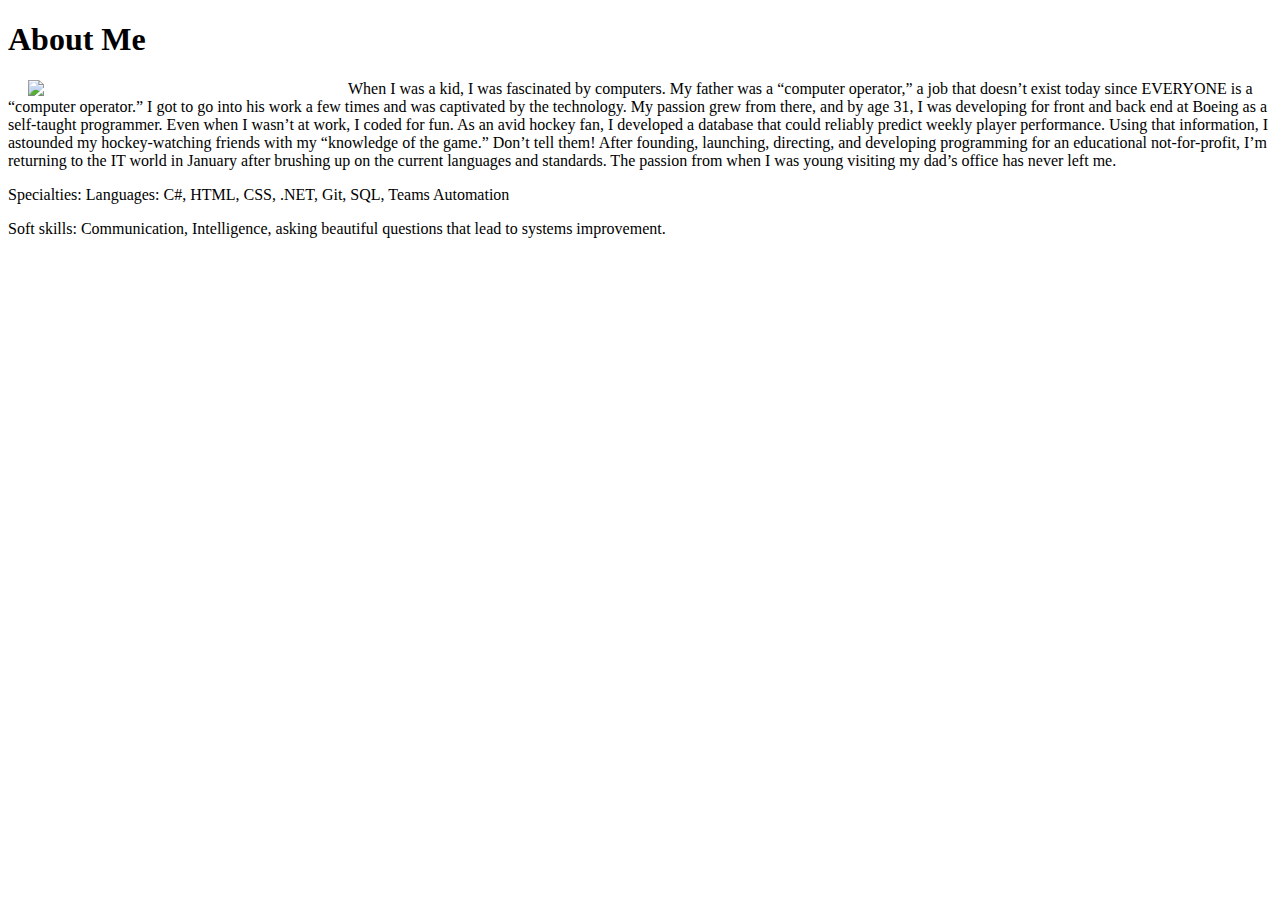
==== about.html @ 2527af2f "first draft" ====
<!DOCTYPE html>
<html lang="en">
<head>
    <meta charset="UTF-8">
    <meta name="viewport" content="width=device-width, initial-scale=1.0">
    <title>Document</title>
</head>
<body>
<h1>About Me</h1>

<img src="assets/Headshot.jpg" width = "300px" ALIGN="left" HSPACE="20px">

<p>When I was a kid, I was fascinated by computers.  My father was a “computer operator,” a job that doesn’t exist today since EVERYONE is a “computer operator.” I got to go into his work a few times and was captivated by the technology.  My passion grew from there, and by age 31, I was developing for front and back end at Boeing as a self-taught programmer.
Even when I wasn’t at work, I coded for fun.  As an avid hockey fan, I developed a database that could reliably predict weekly player performance. Using that information, I astounded my hockey-watching friends with my “knowledge of the game.”  Don’t tell them!  
After founding, launching, directing, and developing programming for an educational not-for-profit, I’m returning to the IT world in January after brushing up on the current languages and standards.  The passion from when I was young visiting my dad’s office has never left me.
</p>
<p>Specialties: Languages: C#, HTML, CSS, .NET, Git, SQL, Teams Automation</p>
<p>Soft skills:  Communication, Intelligence, asking beautiful questions that lead to systems improvement.
</p>



</body>
</html>
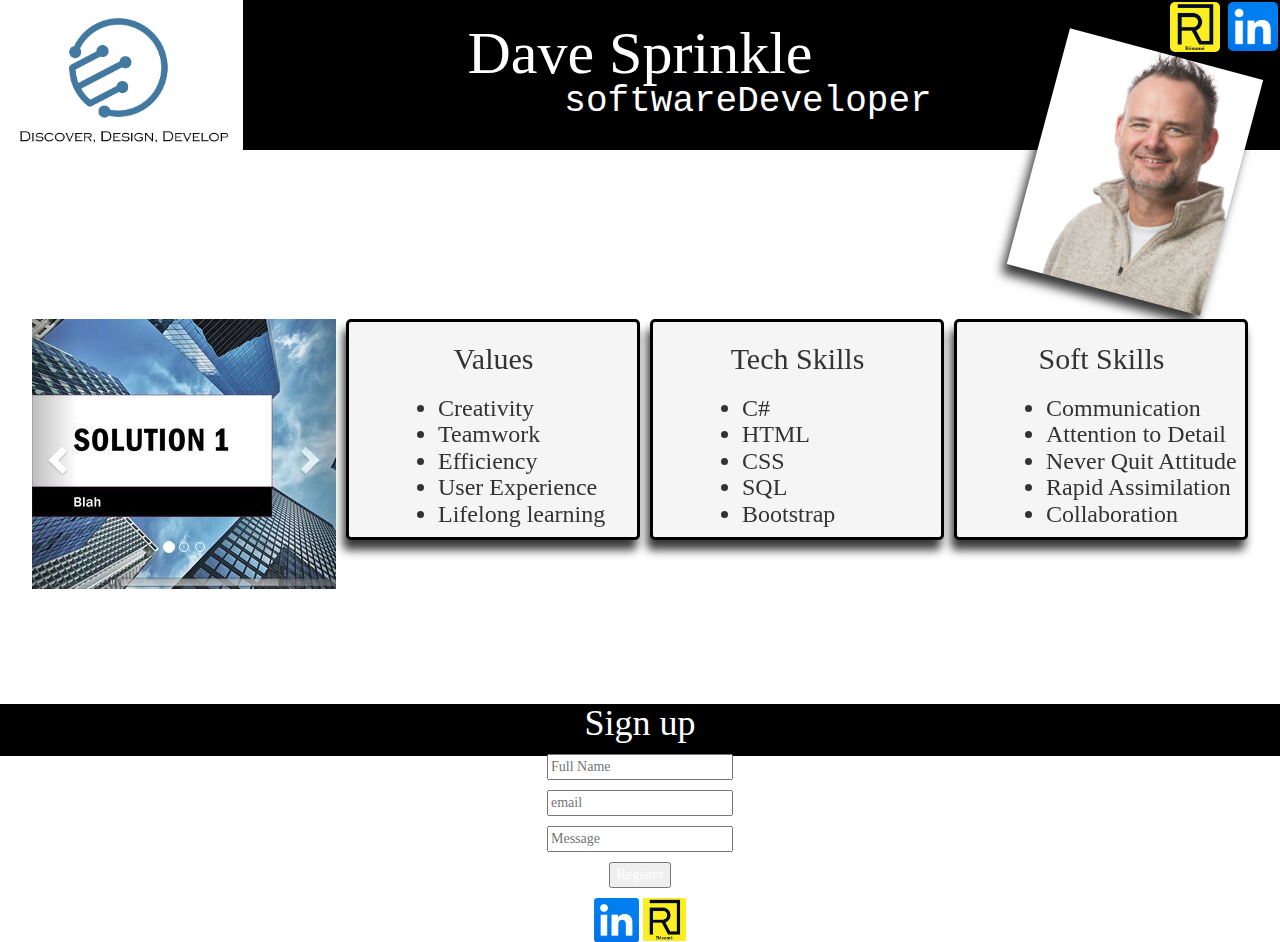
==== commit db36ca6b: "footer added" ====
--- a/about.html
+++ b/about.html
@@ -1,24 +1,166 @@
 <!DOCTYPE html>
 <html lang="en">
+
 <head>
-    <meta charset="UTF-8">
-    <meta name="viewport" content="width=device-width, initial-scale=1.0">
-    <title>Document</title>
+  <meta charset="UTF-8">
+  <meta name="viewport" content="width=device-width, initial-scale=1.0">
+  <meta name="keywords" content="HTML, CSS, C#, SQL, Software Developer, Communication, MS Office">
+  <meta name="author" content="Dave Sprinkle">
+  <meta name="industry" content="technology">
+  <title>Dave Sprinkle</title>
+  <link rel="stylesheet" href="style.css">
+  <!-- Latest compiled and minified CSS -->
+  <link rel="stylesheet" href="https://stackpath.bootstrapcdn.com/bootstrap/3.4.1/css/bootstrap.min.css"
+    integrity="sha384-HSMxcRTRxnN+Bdg0JdbxYKrThecOKuH5zCYotlSAcp1+c8xmyTe9GYg1l9a69psu" crossorigin="anonymous">
+
+  <!-- Optional theme -->
+  <link rel="stylesheet" href="https://stackpath.bootstrapcdn.com/bootstrap/3.4.1/css/bootstrap-theme.min.css"
+    integrity="sha384-6pzBo3FDv/PJ8r2KRkGHifhEocL+1X2rVCTTkUfGk7/0pbek5mMa1upzvWbrUbOZ" crossorigin="anonymous">
+
+  <!-- Latest compiled and minified JavaScript -->
+  <script src="https://stackpath.bootstrapcdn.com/bootstrap/3.4.1/js/bootstrap.min.js"
+    integrity="sha384-aJ21OjlMXNL5UyIl/XNwTMqvzeRMZH2w8c5cRVpzpU8Y5bApTppSuUkhZXN0VxHd"
+    crossorigin="anonymous"></script>
+  <link rel="stylesheet" href="https://maxcdn.bootstrapcdn.com/bootstrap/3.4.1/css/bootstrap.min.css">
+  <script src="https://ajax.googleapis.com/ajax/libs/jquery/3.5.1/jquery.min.js"></script>
+  <script src="https://maxcdn.bootstrapcdn.com/bootstrap/3.4.1/js/bootstrap.min.js"></script>
 </head>
-<body>
-<h1>About Me</h1>
 
-<img src="assets/Headshot.jpg" width = "300px" ALIGN="left" HSPACE="20px">
+<header class="header">
+  <img class="icon" src="assets/icon.jpg">
+  <h1 class="header1">Dave Sprinkle</h1> 
+  <p class="developerfont">softwareDeveloper</p>
+  <a href="https://www.linkedin.com/in/dave-sprinkle/" target="_blank"><img class="smclass" src="assets/LinkedIn.jpg"></a>
+  <a href="docs/Dave Sprinkle SD Resume.pdf" target="_blank"><img class="resumeclass" src="assets/Resume.jpg"></a>
 
-<p>When I was a kid, I was fascinated by computers.  My father was a “computer operator,” a job that doesn’t exist today since EVERYONE is a “computer operator.” I got to go into his work a few times and was captivated by the technology.  My passion grew from there, and by age 31, I was developing for front and back end at Boeing as a self-taught programmer.
-Even when I wasn’t at work, I coded for fun.  As an avid hockey fan, I developed a database that could reliably predict weekly player performance. Using that information, I astounded my hockey-watching friends with my “knowledge of the game.”  Don’t tell them!  
-After founding, launching, directing, and developing programming for an educational not-for-profit, I’m returning to the IT world in January after brushing up on the current languages and standards.  The passion from when I was young visiting my dad’s office has never left me.
-</p>
-<p>Specialties: Languages: C#, HTML, CSS, .NET, Git, SQL, Teams Automation</p>
-<p>Soft skills:  Communication, Intelligence, asking beautiful questions that lead to systems improvement.
-</p>
+</header>
 
 
 
+<body class="bodycontent">
+  
+  <img class="headshot" src="assets/HeadPortrait.jpg" width="200px">
+
+
+
+  <table class="frontpagetable">
+    <tr>
+      <td width="25%">
+
+        <!--GIANT MARKUP THAT DOES THE CAROUSEL-->
+        <div id="myCarousel" class="carousel slide" data-ride="carousel">
+          <!-- Indicators -->
+          <ol class="carousel-indicators">
+            <li data-target="#myCarousel" data-slide-to="0" class="active"></li>
+            <li data-target="#myCarousel" data-slide-to="1"></li>
+            <li data-target="#myCarousel" data-slide-to="2"></li>
+          </ol>
+          <div class="carophotos">
+            <!-- Wrapper for slides -->
+            <div class="carousel-inner">
+              <div class="item active">
+                <div class="projectcontainer">
+                  <a href="solution1.html"><img src="assets/rsz_project_1.jpg" alt="Solution 1"></a>
+                </div>
+              </div>
+
+              <div class="item">
+                <div class="projectcontainer">
+                  <a href="solution2.html"><img src="assets/rsz_project_2.jpg" alt="Solution 2"></a>
+                </div>
+              </div>
+
+              <div class="item">
+                <div class="projectcontainer">
+                  <a href="solution3.html"><img src="assets/rsz_project_3.jpg" alt="Solution 3"></a>
+                </div>
+              </div>
+            </div>
+          </div>
+
+
+          <a class="left carousel-control" href="#myCarousel" data-slide="prev">
+            <span class="glyphicon glyphicon-chevron-left"></span>
+            <span class="sr-only">Previous</span>
+          </a>
+          <a class="right carousel-control" href="#myCarousel" data-slide="next">
+            <span class="glyphicon glyphicon-chevron-right"></span>
+            <span class="sr-only">Next</span>
+          </a>
+        </div>
+      </td>
+      <div class="tbody">
+        <td width="25%" class="tdInfo">
+          <div class="skillsborders">
+            <h2 class="tbody">Values</h2>
+            <h3 class="character">
+              <ul>
+                <li>Creativity</li>
+                <li>Teamwork</li>
+                <li>Efficiency</li>
+                <li>User Experience</li>
+                <li>Lifelong learning</li>
+              </ul>
+            </h3>
+          </div>
+        </td>
+        <td width=25% class="tdInfo">
+          <div class="skillsborders">
+            <h2 class="tbody">Tech Skills</h2>
+            <h3 class="character">
+              <ul>
+                <li>C#</li>
+                <li>HTML</li>
+                <li>CSS</li>
+                <li>SQL</li>
+                <li>Bootstrap</li>
+              </ul>
+            </h3>
+          </div>
+
+        </td>
+        <td width="25%" class="tdInfo">
+          <div class="skillsborders">
+            <h2 class="tbody">Soft Skills</h2>
+
+            <h3 class="character">
+              <ul>
+                <li>Communication</li>
+                <li>Attention to Detail</li>
+                <li>Never Quit Attitude</li>
+                <li>Rapid Assimilation</li>
+                <li>Collaboration</li>
+              </ul>
+            </h3>
+          </div>
+      </div>
+      </td>
+      </div>
+    </tr>
+  </table>
+
+  <footer class="footerstuff">
+    <form class="formyform">
+      <H1 class=headertext>Sign up</H1>
+      <p>
+          <input type="text" name="Full Name" placeholder="Full Name">    
+      </p>
+      <p>
+          <input type="text" name="email" placeholder="email">
+      </p>
+      <p>
+          <input type="textarea" name="Message" placeholder="Message">
+      </p>
+      <p>
+          <button class="butt2style">Register</button>
+      </p>
+      <p></p>
+      <a href="https:///www.facebook.com"><img src="assets/LinkedIn.jpg" width="45"></a>
+      <a href="http://www.twitter.com"><img src="assets/Resume.jpg" width="43"></a> 
+      <p></p>
+  </div>   
+  </form>
+  </footer>
 </body>
-</html>
+
+</html>--- a/style.css
+++ b/style.css
@@ -0,0 +1,304 @@
+.header {
+  width: 100%;
+  height: 150px;
+  background-color: rgb(0, 0, 0);
+  position: fixed;
+  left: 0px;
+  top: 0px;
+}
+
+.icon {
+  display: inline-block;
+  position: absolute;
+  top: 0px;
+  left: 0px;
+  background: transparent;
+  height: 150px;
+}
+
+.titleclass {
+  display: inline-block;
+  font-size: 36px;
+  color: white;
+  margin-left: auto;
+  margin-right: auto;
+  position: relative;
+  left: 60px;
+  top: 0px;
+}
+
+.carophotos {
+  height: "150px";
+}
+
+.topnav {
+  background-color: #333;
+  overflow: hidden;
+  text-align: right;
+  width: 100%;
+}
+
+.topnav a {
+  float: left;
+  color: #f2f2f2;
+  text-align: center;
+  padding: 14px 16px;
+  text-decoration: none;
+  font-size: 24px;
+}
+
+.topnav a:hover {
+  background-color: #ddd;
+  color: black;
+}
+
+.topnav a.active {
+  background-color: #e5ff00;
+  color: rgb(0, 0, 0);
+}
+
+.smclass {
+  position: absolute;
+  right: 10px;
+}
+
+.bodycontent {
+  text-align: center;
+  position: relative;
+  top: 150px;
+  background-color: rgb(255, 255, 255);
+  font-family: Georgia, "Times New Roman", Times, serif;
+}
+
+.h2class {
+  font-style: italic;
+  font-weight: lighter;
+  font-size: 24px;
+  color: white;
+  position: relative;
+  left: 0px;
+  top: 250px;
+}
+
+.codetext {
+  text-align: left;
+  color: white;
+}
+
+.productpagetables {
+  text-align: center;
+  color: black;
+  border: black;
+  border-style: solid;
+  border-width: 0px, 3px, 3px, 0px;
+  background-color: wheat;
+  font-family: Georgia, "Times New Roman", Times, serif;
+}
+
+.reglartext {
+  font-size: 18px;
+  position: relative;
+  left: 0px;
+  top: 10px;
+}
+
+.producttable {
+  border-style: solid;
+  border-color: black;
+  background-color: rgb(255, 255, 255);
+
+  border-width: 0px, 3px, 3px, 0px;
+  border-radius: 30px;
+  position: relative;
+  left: 0px;
+  top: 20px;
+  margin-left: auto;
+  margin-right: auto;
+  width: 65%;
+  color: black;
+}
+
+.header1 {
+  font-family: "Times New Roman", Times, serif;
+  font-size: 60px;
+  color: white;
+}
+
+.headshot {
+  position: relative;
+  top: -100px;
+  right: -50rem;
+  margin-right: 10px;
+  box-shadow: -3px 10px 10px rgba(0, 0, 0, 0.781);
+  overflow: hidden;
+  transform: rotate(15deg);
+}
+
+.projectcontainer {
+  width: 200px;
+}
+
+.item {
+  width: 200px;
+}
+
+.frontpagetable {
+  text-align: center;
+
+  position: relative;
+  top: -75px;
+  left: 00px;
+  width: 95%;
+  margin-left: auto;
+  margin-right: auto;
+}
+
+.subtitle {
+  color: black;
+  position: relative;
+  top: 10px;
+}
+
+.developerfont {
+  position: relative;
+  top: -20px;
+  left: 3em;
+  color: white;
+  font-family: "Courier New", Courier, monospace;
+  font-size: 36px;
+}
+
+.characterheaders {
+  vertical-align: top;
+  text-align: center;
+}
+
+.character {
+  text-align: left;
+  padding-left: 2em;
+}
+
+.tbody {
+  text-align: center;
+}
+
+.tdInfo {
+  vertical-align: text-top;
+}
+
+.solutionphoto {
+  padding: 15px;
+  width: 300px;
+  float: left;
+}
+
+.solutiontext {
+  padding: 15px;
+  float: right;
+  margin: 10px;
+}
+
+.solutionbody {
+  margin: 20px;
+  text-align: left;
+}
+
+.smclass {
+  position: absolute;
+  top: 2px;
+  right: 2px;
+  width: 50px;
+  border-radius: 5px;
+}
+
+.resumeclass {
+  position: absolute;
+  top: 2px;
+  right: 60px;
+  width: 50px;
+  border-radius: 5px;
+}
+
+.skillsborders {
+  padding-left: 1px;
+  background-color: whitesmoke;
+  margin-left: 10px;
+  border-style: solid;
+  border-color: black;
+  border-radius: 5px;
+  box-shadow: -3px 10px 10px rgba(0, 0, 0, 0.781);
+}
+
+.buttonmagic {
+  width: 75px;
+  border-style: transparent;
+  border-width: 3px;
+  border-color: black;
+  border-radius: 50px;
+  box-shadow: -3px 10px 10px rgba(0, 0, 0, 0.781);
+}
+
+.buttonsection {
+  width: 75px;
+}
+
+.button {
+  width: 75px;
+}
+
+.buttonmagic:grow {
+  transition: all 0.999s ease-in-out;
+}
+
+.buttonalignment {
+  width: 600px;
+  margin-left: auto;
+  margin-right: auto;
+}
+
+.buttonmagic:hover {
+  transform: scale(1.1);
+  transition: all 2 ease-in-out;
+}
+
+
+.footerstuff
+{
+  position: relative;
+  top: 20px; 
+  height: 52px ;
+  background-color: black;
+  color: white;
+
+}
+
+.footersmclass {
+  position: absolute;
+
+  left: 2px;
+  width: 50px;
+  border-radius: 5px;
+}
+
+.footerresumeclass {
+  position: absolute;
+
+  left: 60px;
+  width: 50px;
+  border-radius: 5px;
+}
+
+.copyright
+{
+  color:white;
+  position: absolute;
+  top: -10px;
+  right: 2px;
+}
+
+.footercontact
+{
+  color:white;
+
+
+}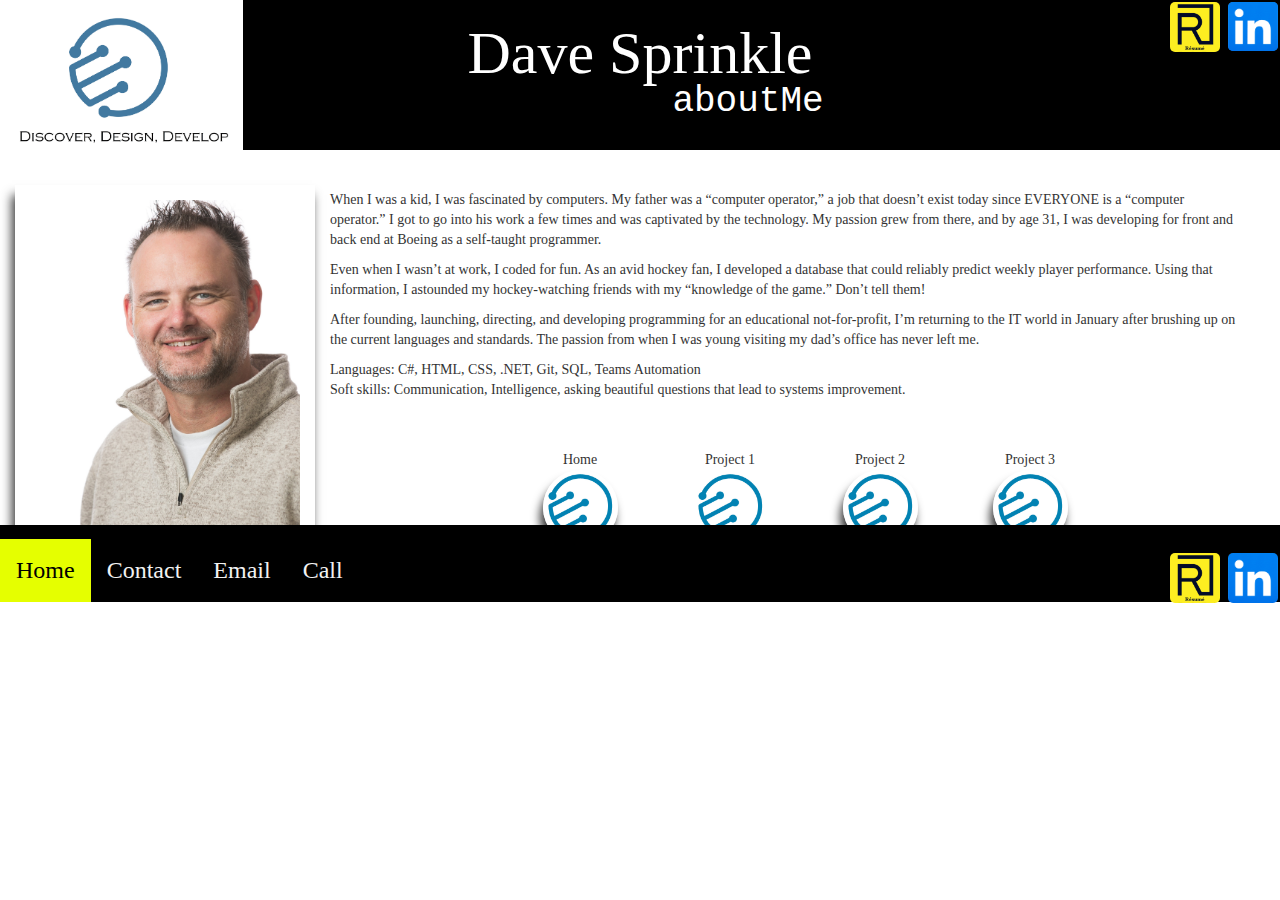
==== commit f073c5c2: "About Page and Contact Page drafted" ====
--- a/about.html
+++ b/about.html
@@ -28,139 +28,95 @@
 
 <header class="header">
   <img class="icon" src="assets/icon.jpg">
-  <h1 class="header1">Dave Sprinkle</h1> 
-  <p class="developerfont">softwareDeveloper</p>
-  <a href="https://www.linkedin.com/in/dave-sprinkle/" target="_blank"><img class="smclass" src="assets/LinkedIn.jpg"></a>
+  <h1 class="header1">Dave Sprinkle</h1>
+  <p class="developerfont">aboutMe</p>
+  <a href="https://www.linkedin.com/in/dave-sprinkle/" target="_blank"><img class="smclass"
+      src="assets/LinkedIn.jpg"></a>
+  <a href="https://www.linkedin.com/in/dave-sprinkle/" target="_blank"><img class="smclass"
+      src="assets/LinkedIn.jpg"></a>
   <a href="docs/Dave Sprinkle SD Resume.pdf" target="_blank"><img class="resumeclass" src="assets/Resume.jpg"></a>
+
 
 </header>
 
+<body class="bodycontent">
 
+  <img class="aboutheadshot" src="assets/HeadPortrait.jpg">
 
-<body class="bodycontent">
-  
-  <img class="headshot" src="assets/HeadPortrait.jpg" width="200px">
+  <div class="solutionbody" padding="16px">
+    <p>When I was a kid, I was fascinated by computers. My father was a “computer operator,” a job that doesn’t exist today
+    since EVERYONE is a “computer operator.” I got to go into his work a few times and was captivated by the technology.
+    My passion grew from there, and by age 31, I was developing for front and back end at Boeing as a self-taught
+    programmer.</p>
+
+    <p>Even when I wasn’t at work, I coded for fun. As an avid hockey fan, I developed a database that could reliably
+    predict weekly player performance. Using that information, I astounded my hockey-watching friends with my “knowledge
+    of the game.” Don’t tell them!</p>
+
+    <p>After founding, launching, directing, and developing programming for an educational not-for-profit, I’m returning to
+    the IT world in January after brushing up on the current languages and standards. The passion from when I was young
+    visiting my dad’s office has never left me.</p>
+
+    <p>Languages: C#, HTML, CSS, .NET, Git, SQL, Teams Automation<br> 
+    Soft skills: Communication, Intelligence, asking beautiful questions that lead to systems improvement.</p>
+  </div>
+
+  <table class="buttonalignment">
+    <tr>
+      <td>Home
+      </td>
+      <td>Project 1
+
+      </td>
+      <td>Project 2
+
+      </td>
+      <td>Project 3
+      </td>
+    </tr>
+    <tr class="buttonsecion">
+      <td>
+        <a href="index.html"><img class="buttonmagic" src="assets/stylebutton.jpg"></a>
+      </td>
+      <td>
+        <img class="button" src="assets/stylebutton.jpg">
+      </td>
+      <td>
+        <a href="solution2.html"><img class="buttonmagic" src="assets/stylebutton.jpg"></a>
+
+      </td>
+      <td>
+        <a href="solution3.html"><img class="buttonmagic" src="assets/stylebutton.jpg"></a>
+      </td>
 
 
 
-  <table class="frontpagetable">
-    <tr>
-      <td width="25%">
-
-        <!--GIANT MARKUP THAT DOES THE CAROUSEL-->
-        <div id="myCarousel" class="carousel slide" data-ride="carousel">
-          <!-- Indicators -->
-          <ol class="carousel-indicators">
-            <li data-target="#myCarousel" data-slide-to="0" class="active"></li>
-            <li data-target="#myCarousel" data-slide-to="1"></li>
-            <li data-target="#myCarousel" data-slide-to="2"></li>
-          </ol>
-          <div class="carophotos">
-            <!-- Wrapper for slides -->
-            <div class="carousel-inner">
-              <div class="item active">
-                <div class="projectcontainer">
-                  <a href="solution1.html"><img src="assets/rsz_project_1.jpg" alt="Solution 1"></a>
-                </div>
-              </div>
-
-              <div class="item">
-                <div class="projectcontainer">
-                  <a href="solution2.html"><img src="assets/rsz_project_2.jpg" alt="Solution 2"></a>
-                </div>
-              </div>
-
-              <div class="item">
-                <div class="projectcontainer">
-                  <a href="solution3.html"><img src="assets/rsz_project_3.jpg" alt="Solution 3"></a>
-                </div>
-              </div>
-            </div>
-          </div>
 
 
-          <a class="left carousel-control" href="#myCarousel" data-slide="prev">
-            <span class="glyphicon glyphicon-chevron-left"></span>
-            <span class="sr-only">Previous</span>
-          </a>
-          <a class="right carousel-control" href="#myCarousel" data-slide="next">
-            <span class="glyphicon glyphicon-chevron-right"></span>
-            <span class="sr-only">Next</span>
-          </a>
-        </div>
-      </td>
-      <div class="tbody">
-        <td width="25%" class="tdInfo">
-          <div class="skillsborders">
-            <h2 class="tbody">Values</h2>
-            <h3 class="character">
-              <ul>
-                <li>Creativity</li>
-                <li>Teamwork</li>
-                <li>Efficiency</li>
-                <li>User Experience</li>
-                <li>Lifelong learning</li>
-              </ul>
-            </h3>
-          </div>
-        </td>
-        <td width=25% class="tdInfo">
-          <div class="skillsborders">
-            <h2 class="tbody">Tech Skills</h2>
-            <h3 class="character">
-              <ul>
-                <li>C#</li>
-                <li>HTML</li>
-                <li>CSS</li>
-                <li>SQL</li>
-                <li>Bootstrap</li>
-              </ul>
-            </h3>
-          </div>
 
-        </td>
-        <td width="25%" class="tdInfo">
-          <div class="skillsborders">
-            <h2 class="tbody">Soft Skills</h2>
+    </tr>
 
-            <h3 class="character">
-              <ul>
-                <li>Communication</li>
-                <li>Attention to Detail</li>
-                <li>Never Quit Attitude</li>
-                <li>Rapid Assimilation</li>
-                <li>Collaboration</li>
-              </ul>
-            </h3>
-          </div>
-      </div>
-      </td>
-      </div>
-    </tr>
   </table>
+  <footer class="footerstuff">
+    <div class="topnav">
+      <a class="active" href="#top">Home</a>
+      <a href="contact.html">Contact</a>
+      <a href="mailto:davesprinkle3@gmail.com">Email</a>
+      <a href="tel:3176947170">Call</a>
+      <a href="https://www.linkedin.com/in/dave-sprinkle/"><img class="footersmclass" src="assets/LinkedIn.jpg"
+          width="45"></a>
+      <a href="docs/Dave Sprinkle SD Resume.pdf"><img class="footerresumeclass" src="assets/Resume.jpg" width="43"></a>
 
-  <footer class="footerstuff">
-    <form class="formyform">
-      <H1 class=headertext>Sign up</H1>
-      <p>
-          <input type="text" name="Full Name" placeholder="Full Name">    
-      </p>
-      <p>
-          <input type="text" name="email" placeholder="email">
-      </p>
-      <p>
-          <input type="textarea" name="Message" placeholder="Message">
-      </p>
-      <p>
-          <button class="butt2style">Register</button>
-      </p>
-      <p></p>
-      <a href="https:///www.facebook.com"><img src="assets/LinkedIn.jpg" width="45"></a>
-      <a href="http://www.twitter.com"><img src="assets/Resume.jpg" width="43"></a> 
-      <p></p>
-  </div>   
-  </form>
+
+
+    </div>
+
+
+
+
   </footer>
+
+
 </body>
 
 </html>--- a/style.css
+++ b/style.css
@@ -32,7 +32,7 @@
 }
 
 .topnav {
-  background-color: #333;
+  background-color: rgb(0, 0, 0);
   overflow: hidden;
   text-align: right;
   width: 100%;
@@ -56,6 +56,7 @@
   background-color: #e5ff00;
   color: rgb(0, 0, 0);
 }
+
 
 .smclass {
   position: absolute;
@@ -102,11 +103,11 @@
   top: 10px;
 }
 
-.producttable {
+.producttable 
+{
   border-style: solid;
   border-color: black;
   background-color: rgb(255, 255, 255);
-
   border-width: 0px, 3px, 3px, 0px;
   border-radius: 30px;
   position: relative;
@@ -118,13 +119,15 @@
   color: black;
 }
 
-.header1 {
+.header1 
+{
   font-family: "Times New Roman", Times, serif;
   font-size: 60px;
   color: white;
 }
 
-.headshot {
+.headshot
+{
   position: relative;
   top: -100px;
   right: -50rem;
@@ -200,6 +203,7 @@
 
 .solutionbody {
   margin: 20px;
+  padding: 20px;
   text-align: left;
 }
 
@@ -265,7 +269,7 @@
 .footerstuff
 {
   position: relative;
-  top: 20px; 
+  bottom: 20px; 
   height: 52px ;
   background-color: black;
   color: white;
@@ -275,7 +279,7 @@
 .footersmclass {
   position: absolute;
 
-  left: 2px;
+  right: 2px;
   width: 50px;
   border-radius: 5px;
 }
@@ -283,7 +287,7 @@
 .footerresumeclass {
   position: absolute;
 
-  left: 60px;
+  right: 60px;
   width: 50px;
   border-radius: 5px;
 }
@@ -301,4 +305,36 @@
   color:white;
 
 
+}
+
+.contactform{
+
+align-content: left;
+width: 350px;
+  border: solid;
+border-color: black;
+border-width: thin;
+margin-left: auto;
+margin-right: auto;
+border-radius: 15px;
+box-shadow: -3px 10px 10px rgba(0, 0, 0, 0.781);
+}
+
+.formtext{
+
+margin-left: 5px;
+text-align: left;
+display: inline;
+margin: 15px;
+
+}
+
+.aboutheadshot{
+  padding: 15px;
+  margin: 15px;
+  width: 300px;
+  float: left;
+box-shadow: -3px 10px 10px rgba(0, 0, 0, 0.781);
+
+
 }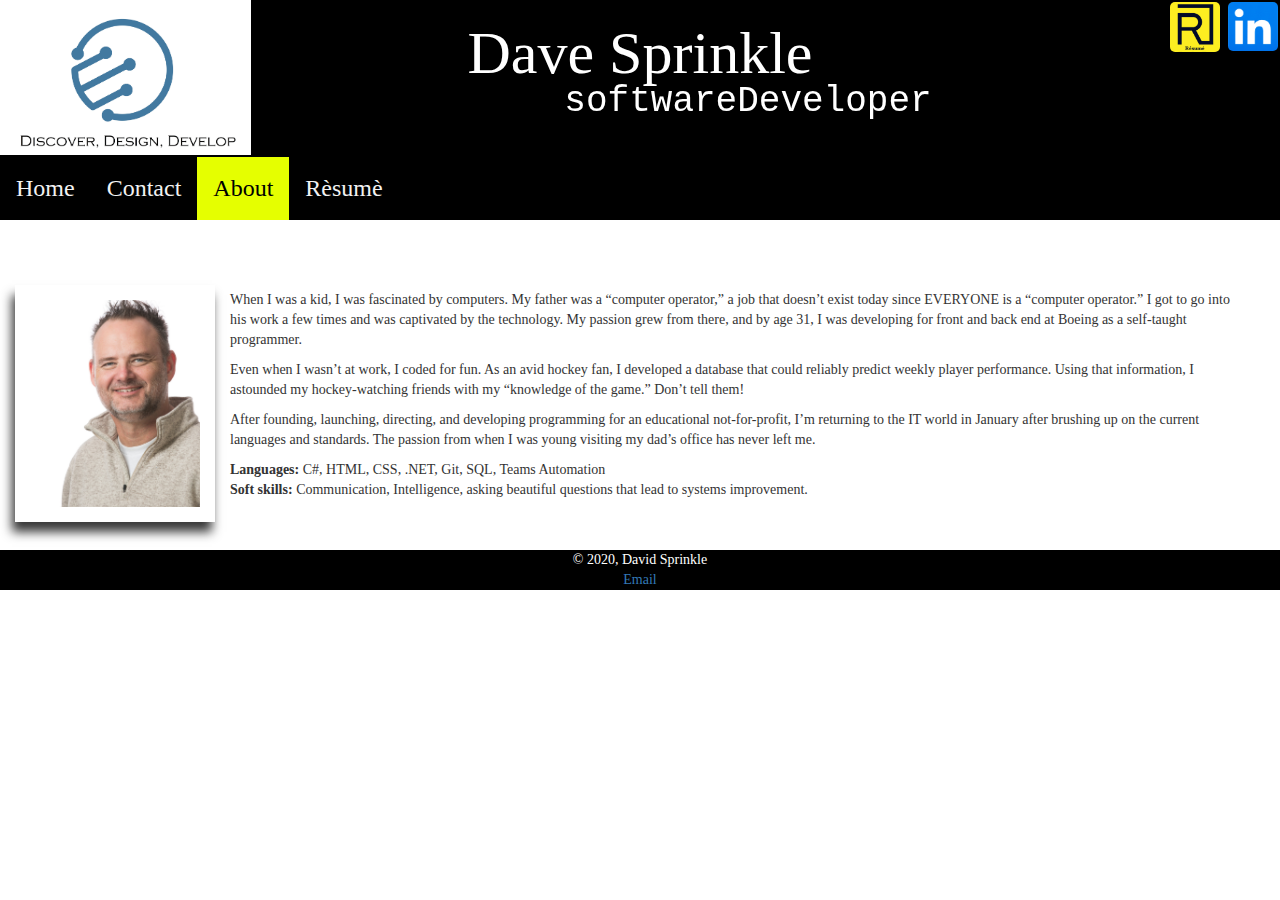
==== commit 55e095a1: "Navigation Added" ====
--- a/about.html
+++ b/about.html
@@ -26,20 +26,25 @@
   <script src="https://maxcdn.bootstrapcdn.com/bootstrap/3.4.1/js/bootstrap.min.js"></script>
 </head>
 
-<header class="header">
-  <img class="icon" src="assets/icon.jpg">
-  <h1 class="header1">Dave Sprinkle</h1>
-  <p class="developerfont">aboutMe</p>
-  <a href="https://www.linkedin.com/in/dave-sprinkle/" target="_blank"><img class="smclass"
-      src="assets/LinkedIn.jpg"></a>
-  <a href="https://www.linkedin.com/in/dave-sprinkle/" target="_blank"><img class="smclass"
-      src="assets/LinkedIn.jpg"></a>
-  <a href="docs/Dave Sprinkle SD Resume.pdf" target="_blank"><img class="resumeclass" src="assets/Resume.jpg"></a>
-
-
-</header>
 
 <body class="bodycontent">
+
+  <header class="header">
+    <img class="icon" src="assets/icon.jpg">
+    <h1 class="header1">Dave Sprinkle</h1>
+    <p class="developerfont">softwareDeveloper</p>
+
+    <a href="https://www.linkedin.com/in/dave-sprinkle/" target="_blank"><img class="smclass"
+        src="assets/LinkedIn.jpg"></a>
+    <a href="docs/Dave Sprinkle SD Resume.pdf" target="_blank"><img class="resumeclass" src="assets/Resume.jpg"></a>
+
+    <div class="topnav">
+      <a href="index.html">Home</a>
+      <a href="contact.html">Contact</a>
+      <a class="active" href="about.html">About</a>
+      <a href="docs/Dave Sprinkle SD Resume.pdf">R&egravesum&egrave</a>
+     </div>
+  </header>
 
   <img class="aboutheadshot" src="assets/HeadPortrait.jpg">
 
@@ -57,63 +62,15 @@
     the IT world in January after brushing up on the current languages and standards. The passion from when I was young
     visiting my dad’s office has never left me.</p>
 
-    <p>Languages: C#, HTML, CSS, .NET, Git, SQL, Teams Automation<br> 
-    Soft skills: Communication, Intelligence, asking beautiful questions that lead to systems improvement.</p>
+    <p><b>Languages:</b> C#, HTML, CSS, .NET, Git, SQL, Teams Automation<br> 
+    <b>Soft skills:</b> Communication, Intelligence, asking beautiful questions that lead to systems improvement.</p>
   </div>
-
-  <table class="buttonalignment">
-    <tr>
-      <td>Home
-      </td>
-      <td>Project 1
-
-      </td>
-      <td>Project 2
-
-      </td>
-      <td>Project 3
-      </td>
-    </tr>
-    <tr class="buttonsecion">
-      <td>
-        <a href="index.html"><img class="buttonmagic" src="assets/stylebutton.jpg"></a>
-      </td>
-      <td>
-        <img class="button" src="assets/stylebutton.jpg">
-      </td>
-      <td>
-        <a href="solution2.html"><img class="buttonmagic" src="assets/stylebutton.jpg"></a>
-
-      </td>
-      <td>
-        <a href="solution3.html"><img class="buttonmagic" src="assets/stylebutton.jpg"></a>
-      </td>
 
 
 
-
-
-
-    </tr>
-
-  </table>
   <footer class="footerstuff">
-    <div class="topnav">
-      <a class="active" href="#top">Home</a>
-      <a href="contact.html">Contact</a>
-      <a href="mailto:davesprinkle3@gmail.com">Email</a>
-      <a href="tel:3176947170">Call</a>
-      <a href="https://www.linkedin.com/in/dave-sprinkle/"><img class="footersmclass" src="assets/LinkedIn.jpg"
-          width="45"></a>
-      <a href="docs/Dave Sprinkle SD Resume.pdf"><img class="footerresumeclass" src="assets/Resume.jpg" width="43"></a>
-
-
-
-    </div>
-
-
-
-
+    &#169 2020, David Sprinkle<br>
+    <a href = "mailto:davesprinkle3@gmail.com">Email</a>
   </footer>
 
 
--- a/style.css
+++ b/style.css
@@ -1,19 +1,25 @@
+.icon {
+  display: inline-block;
+  position: absolute;
+  top: 0px;
+  left: 0px;
+  background: transparent;
+  height: 155px;
+}
+
+.header1 {
+  font-family: "Times New Roman", Times, serif;
+  font-size: 60px;
+  color: white;
+}
+
 .header {
   width: 100%;
-  height: 150px;
+  height: 160px;
   background-color: rgb(0, 0, 0);
   position: fixed;
   left: 0px;
   top: 0px;
-}
-
-.icon {
-  display: inline-block;
-  position: absolute;
-  top: 0px;
-  left: 0px;
-  background: transparent;
-  height: 150px;
 }
 
 .titleclass {
@@ -27,8 +33,18 @@
   top: 0px;
 }
 
-.carophotos {
-  height: "150px";
+.developerfont {
+  position: relative;
+  top: -20px;
+  left: 3em;
+  color: white;
+  font-family: "Courier New", Courier, monospace;
+  font-size: 36px;
+}
+
+.smclass {
+  position: absolute;
+  right: 10px;
 }
 
 .topnav {
@@ -57,21 +73,21 @@
   color: rgb(0, 0, 0);
 }
 
-
-.smclass {
-  position: absolute;
-  right: 10px;
+.carophotos {
+  height: "150px";
+  box-shadow: -3px 10px 10px rgba(0, 0, 0, 0.781);
 }
 
 .bodycontent {
   text-align: center;
   position: relative;
-  top: 150px;
+  top: 250px;
+  height: 70%;
   background-color: rgb(255, 255, 255);
   font-family: Georgia, "Times New Roman", Times, serif;
 }
 
-.h2class {
+/*.h2class {
   font-style: italic;
   font-weight: lighter;
   font-size: 24px;
@@ -79,14 +95,9 @@
   position: relative;
   left: 0px;
   top: 250px;
-}
-
-.codetext {
-  text-align: left;
-  color: white;
-}
-
-.productpagetables {
+}*/
+
+/*.productpagetables {
   text-align: center;
   color: black;
   border: black;
@@ -103,8 +114,7 @@
   top: 10px;
 }
 
-.producttable 
-{
+.producttable {
   border-style: solid;
   border-color: black;
   background-color: rgb(255, 255, 255);
@@ -117,17 +127,11 @@
   margin-right: auto;
   width: 65%;
   color: black;
-}
-
-.header1 
-{
-  font-family: "Times New Roman", Times, serif;
-  font-size: 60px;
-  color: white;
-}
-
-.headshot
-{
+}*/
+
+
+
+.headshot {
   position: relative;
   top: -100px;
   right: -50rem;
@@ -147,7 +151,6 @@
 
 .frontpagetable {
   text-align: center;
-
   position: relative;
   top: -75px;
   left: 00px;
@@ -160,15 +163,6 @@
   color: black;
   position: relative;
   top: 10px;
-}
-
-.developerfont {
-  position: relative;
-  top: -20px;
-  left: 3em;
-  color: white;
-  font-family: "Courier New", Courier, monospace;
-  font-size: 36px;
 }
 
 .characterheaders {
@@ -265,76 +259,37 @@
   transition: all 2 ease-in-out;
 }
 
-
-.footerstuff
-{
-  position: relative;
-  bottom: 20px; 
-  height: 52px ;
+.footerstuff {
+  position: relative;
+  bottom: 0px;
+  height: 10%;
   background-color: black;
   color: white;
-
-}
-
-.footersmclass {
-  position: absolute;
-
-  right: 2px;
-  width: 50px;
-  border-radius: 5px;
-}
-
-.footerresumeclass {
-  position: absolute;
-
-  right: 60px;
-  width: 50px;
-  border-radius: 5px;
-}
-
-.copyright
-{
-  color:white;
-  position: absolute;
-  top: -10px;
-  right: 2px;
-}
-
-.footercontact
-{
-  color:white;
-
-
-}
-
-.contactform{
-
-align-content: left;
-width: 350px;
+}
+
+.contactform {
+  align-content: left;
+  width: 350px;
   border: solid;
-border-color: black;
-border-width: thin;
-margin-left: auto;
-margin-right: auto;
-border-radius: 15px;
-box-shadow: -3px 10px 10px rgba(0, 0, 0, 0.781);
-}
-
-.formtext{
-
-margin-left: 5px;
-text-align: left;
-display: inline;
-margin: 15px;
-
-}
-
-.aboutheadshot{
+  border-color: black;
+  border-width: thin;
+  margin-left: auto;
+  margin-right: auto;
+  border-radius: 15px;
+  box-shadow: -3px 10px 10px rgba(0, 0, 0, 0.781);
+}
+
+.formtext {
+  margin-left: 5px;
+  text-align: left;
+  display: inline;
+  margin: 15px;
+}
+
+.aboutheadshot {
   padding: 15px;
   margin: 15px;
-  width: 300px;
+  width: 200px;
   float: left;
-box-shadow: -3px 10px 10px rgba(0, 0, 0, 0.781);
-
-
-}+  box-shadow: -3px 10px 10px rgba(0, 0, 0, 0.781);
+}
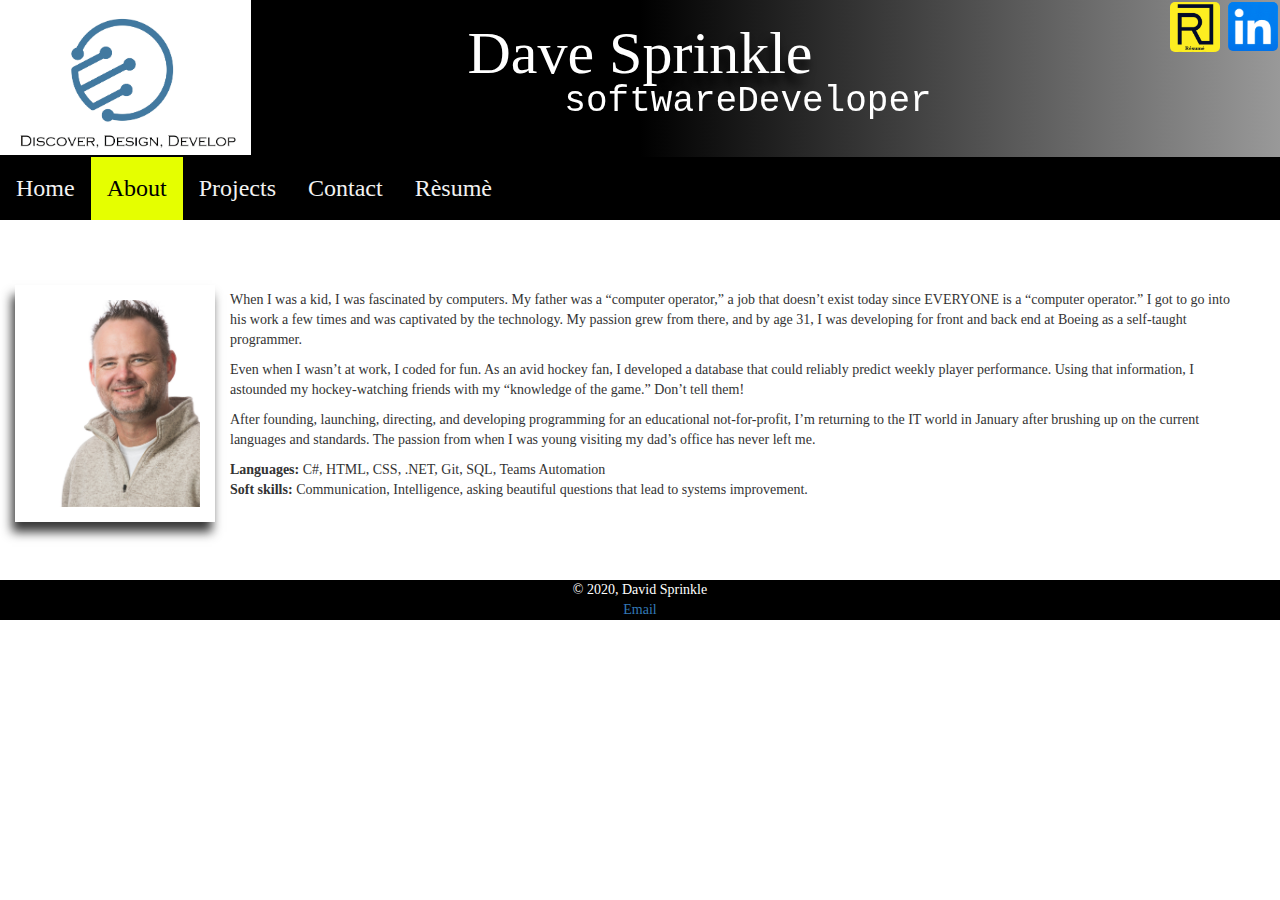
==== commit cf4a51b6: "Everything works now!" ====
--- a/about.html
+++ b/about.html
@@ -40,10 +40,11 @@
 
     <div class="topnav">
       <a href="index.html">Home</a>
+      <a class="active" href="about.html">About</a>
+      <a href="projects.html">Projects</a>
       <a href="contact.html">Contact</a>
-      <a class="active" href="about.html">About</a>
       <a href="docs/Dave Sprinkle SD Resume.pdf">R&egravesum&egrave</a>
-     </div>
+    </div>
   </header>
 
   <img class="aboutheadshot" src="assets/HeadPortrait.jpg">
--- a/style.css
+++ b/style.css
@@ -11,12 +11,15 @@
   font-family: "Times New Roman", Times, serif;
   font-size: 60px;
   color: white;
+  text-shadow:-4px 10px 10px rgba(0, 0, 0, 0.932);
 }
 
 .header {
   width: 100%;
   height: 160px;
-  background-color: rgb(0, 0, 0);
+
+  background-image: linear-gradient(to right,black,black, rgb(153, 153, 153));
+  /*background-color: rgb(0, 0, 0);*/
   position: fixed;
   left: 0px;
   top: 0px;
@@ -31,6 +34,7 @@
   position: relative;
   left: 60px;
   top: 0px;
+
 }
 
 .developerfont {
@@ -87,54 +91,11 @@
   font-family: Georgia, "Times New Roman", Times, serif;
 }
 
-/*.h2class {
-  font-style: italic;
-  font-weight: lighter;
-  font-size: 24px;
-  color: white;
-  position: relative;
-  left: 0px;
-  top: 250px;
-}*/
-
-/*.productpagetables {
-  text-align: center;
-  color: black;
-  border: black;
-  border-style: solid;
-  border-width: 0px, 3px, 3px, 0px;
-  background-color: wheat;
-  font-family: Georgia, "Times New Roman", Times, serif;
-}
-
-.reglartext {
-  font-size: 18px;
-  position: relative;
-  left: 0px;
-  top: 10px;
-}
-
-.producttable {
-  border-style: solid;
-  border-color: black;
-  background-color: rgb(255, 255, 255);
-  border-width: 0px, 3px, 3px, 0px;
-  border-radius: 30px;
-  position: relative;
-  left: 0px;
-  top: 20px;
-  margin-left: auto;
-  margin-right: auto;
-  width: 65%;
-  color: black;
-}*/
-
-
 
 .headshot {
-  position: relative;
-  top: -100px;
-  right: -50rem;
+  position: fixed;
+  top: 50px;
+  right: 35px;
   margin-right: 10px;
   box-shadow: -3px 10px 10px rgba(0, 0, 0, 0.781);
   overflow: hidden;
@@ -152,7 +113,7 @@
 .frontpagetable {
   text-align: center;
   position: relative;
-  top: -75px;
+  top: 35px;
   left: 00px;
   width: 95%;
   margin-left: auto;
@@ -185,14 +146,16 @@
 
 .solutionphoto {
   padding: 15px;
+  margin-right: 20px;
   width: 300px;
   float: left;
+  box-shadow: -3px 10px 10px rgba(0, 0, 0, 0.781);
 }
 
 .solutiontext {
   padding: 15px;
   float: right;
-  margin: 10px;
+  margin: 20px;
 }
 
 .solutionbody {
@@ -228,6 +191,11 @@
 }
 
 .buttonmagic {
+
+  
+  margin-bottom: 15px;
+  margin-left:auto;
+  margin-right: auto; 
   width: 75px;
   border-style: transparent;
   border-width: 3px;
@@ -241,6 +209,7 @@
 }
 
 .button {
+  margin-bottom: 15px;
   width: 75px;
 }
 
@@ -261,6 +230,7 @@
 
 .footerstuff {
   position: relative;
+  margin-top: 50px;
   bottom: 0px;
   height: 10%;
   background-color: black;
@@ -280,8 +250,10 @@
 }
 
 .formtext {
-  margin-left: 5px;
-  text-align: left;
+  padding: 15px;
+  margin-left: auto;
+  margin-right: auto;
+  /*text-align: left;*/
   display: inline;
   margin: 15px;
 }
